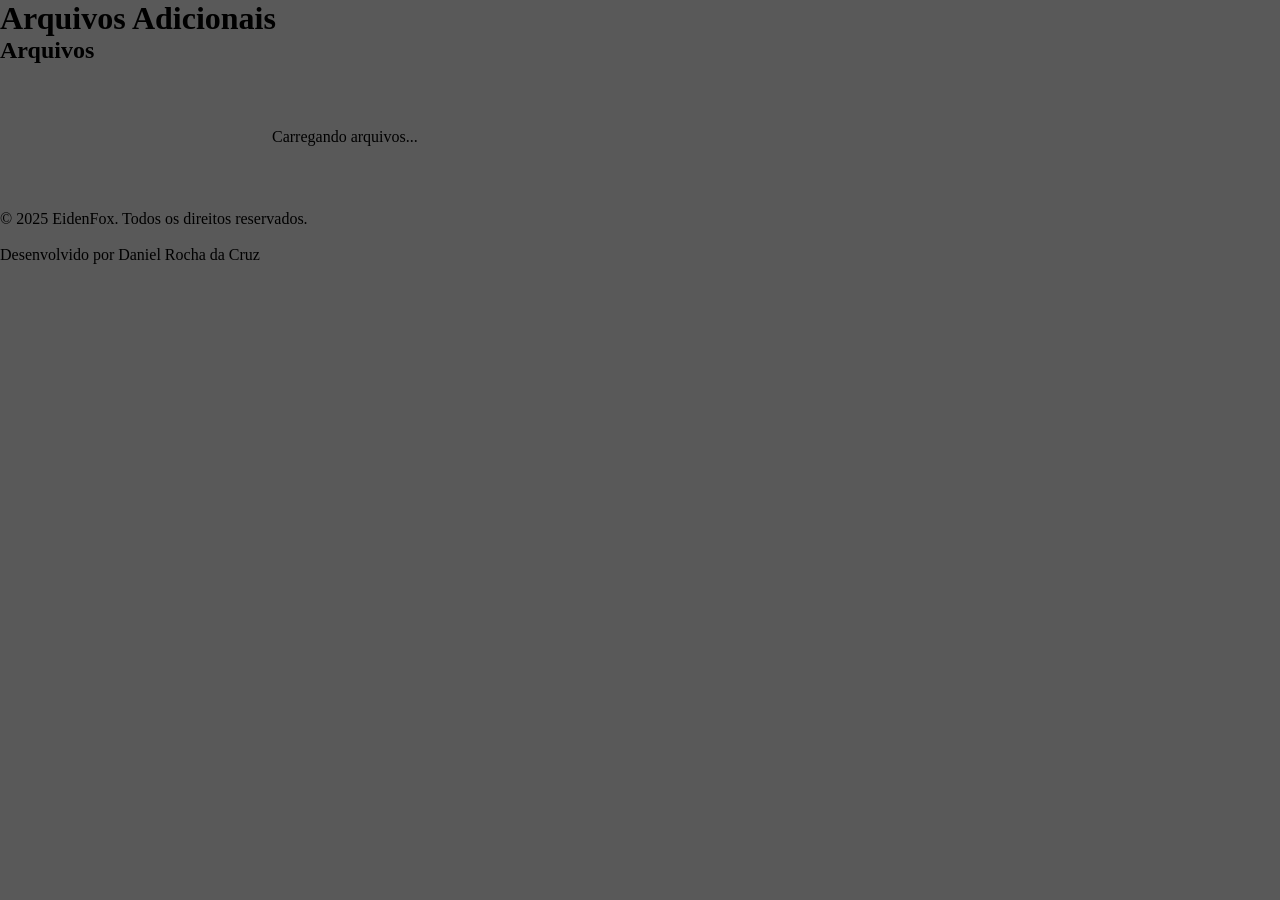
==== misc/index.html @ 3dfcae35 "teste" ====
<!DOCTYPE html>
<html lang="pt-br">
<head>
    <meta charset="UTF-8">
    <meta name="viewport" content="width=device-width, initial-scale=1.0">
    <title>Arquivos Misc - EidenFox</title>
    <link rel="stylesheet" href="../style.css"> <link href="https://fonts.googleapis.com/css2?family=Merienda:wght@300..900&family=Permanent+Marker&display=swap" rel="stylesheet">
    <style>
        a {
            text-decoration: none;
        }
        .file-list {
            display: flex;
            flex-direction: column;
            gap: 10px;
            max-width: 800px;
            margin: 2rem auto;
            padding: 2rem;
        }
        .file-item {
            display: flex;
            align-items: center;
            padding: 1rem;
            background: rgba(182, 182, 182, 0.22);
            border-radius: 0.5rem;
            border: 1px solid rgba(255, 0, 123, 0.5);
            transition: 0.3s;
            text-decoration: none;
        }
        .file-item:hover {
            background-color: rgba(51, 0, 46, 0.5);
            box-shadow: 0 0px 20px rgba(255, 0, 225, 0.4);
            transform: translateX(10px);
        }
        .file-name {
            color: aliceblue;
            font-family: 'Merienda', cursive;
            text-shadow: #ff008c 2px 2px;
        }
    </style>
</head>
<body class="body-background">
    <header>
        <div class="header-div">
            <h1>Arquivos Adicionais</h1>
        </div>
    </header>

    <h2>Arquivos</h2>

    <section class="content">
        <div id="file-container" class="file-list">
            <p id="loading">Carregando arquivos...</p>
        </div>
    </section>

    <footer>
        <p>&copy; 2025 EidenFox. Todos os direitos reservados.</p><br>
        <p>Desenvolvido por Daniel Rocha da Cruz</p>
    </footer>

    <script>
        async function listFiles() {
            const user = 'EidenFox';
            const repo = 'WebSenacTrabalho';
            const path = 'misc';
            const container = document.getElementById('file-container');


            const response = await fetch(`https://api.github.com/repos/${user}/${repo}/contents/${path}`);
            const data = await response.json();
            
            container.innerHTML = '';

            data.forEach(file => {
                if (file.name !== 'index.html') {
                    const doc = document.createElement('doc');
                    doc.href = file.name;
                    doc.className = 'file-item';
                    doc.innerHTML = `<a href="${doc.href}" class="file-name">📄 ${file.name}</a>`;
                    container.appendChild(doc);
                }
            });
        }

        listFiles();

    </script>

    </body>
</html>
---- style.css ----
:root {
    --neon-pink: #ff0073;
    --neon-purple: #81008a;
    --glass-bg: rgba(18, 1, 24, 0.45);
    --border-glass: rgba(255, 0, 115, 0.5);
}

* {
    margin: 0;
    padding: 0;
    box-sizing: border-box;
}

body.main-site {
    background: #0a0a0a;
    background-image: url('img/1354199.jpeg');
    background-size: cover;
    background-attachment: fixed;
    font-family: 'Merienda', cursive;
    flex-grow: 1;
    color: white;
}

body::before {
    content: "";
    position: fixed;
    inset: 0;
    background: rgba(0, 0, 0, 0.65);
    backdrop-filter: blur(5px);
    z-index: -1;
}

.hero-header {
    height: 40vh;
    display: flex;
    justify-content: center;
    align-items: center;
    background-image: url('https://images3.alphacoders.com/133/thumb-1920-1332803.png');
    background-size: cover;
    background-position: center;
    box-shadow: 0 5px 25px var(--neon-pink);
    border-radius: 0 0 2rem 2rem;
}

.glass-container {
    background: var(--glass-bg);
    padding: 2.5rem;
    border-radius: 2rem;
    border: 1px solid var(--border-glass);
    backdrop-filter: blur(12px);
    text-align: center;
}

.neon-title {
    font-family: 'Permanent Marker', cursive;
    font-size: 3.5rem;
    color: white;
    text-shadow: 0 0 10px var(--neon-pink), 3px 3px var(--neon-purple);
}

.services-grid {
    display: grid;
    grid-template-columns: repeat(auto-fit, minmax(300px, 1fr));
    gap: 2rem;
    padding: 4rem 2rem;
    max-width: 1200px;
    margin: 0 auto;
}

.service-card {
    background: var(--glass-bg);
    border: 1px solid var(--border-glass);
    border-radius: 1.5rem;
    padding: 2rem;
    backdrop-filter: blur(8px);
    transition: transform 0.3s ease, box-shadow 0.3s ease;
}

.service-card:hover {
    transform: translateY(-10px);
    box-shadow: 0 0 20px var(--neon-pink);
    border-color: var(--neon-purple);
}

.card-icon {
    font-size: 3rem;
    margin-bottom: 1rem;
}

.site-footer {
    padding: 1rem;
    margin-top: 4rem;
    text-align: center;
    background: linear-gradient(transparent, var(--neon-purple));
}

.footer-glass {
    display: inline-block;
    padding: 1rem 2rem;
    background: rgba(0, 0, 0, 0.3);
    border-radius: 1rem;
    border-top: 1px solid var(--neon-pink);
}
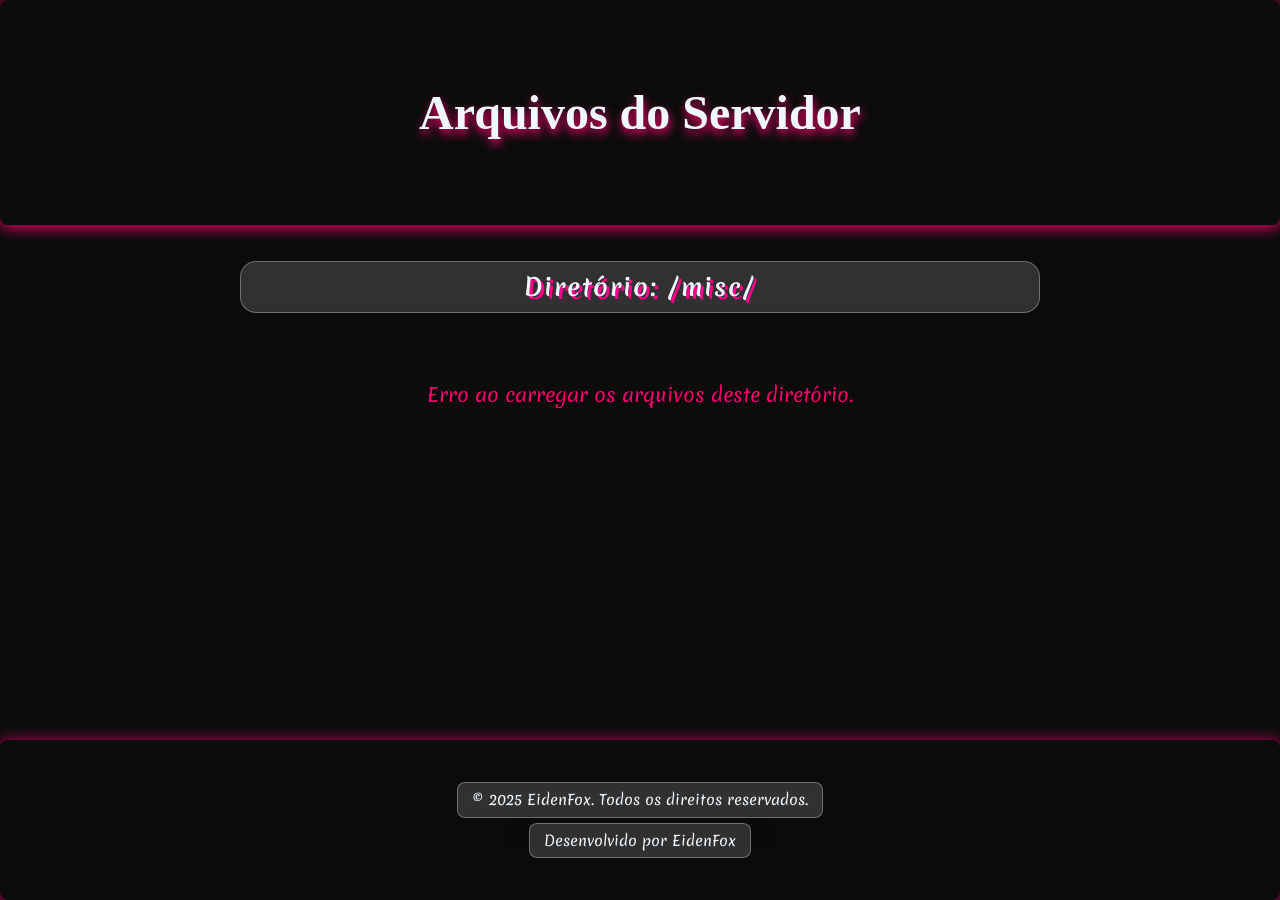
==== commit 52654ec5: "Indexador dos arquivos da pasta" ====
--- a/misc/index.html
+++ b/misc/index.html
@@ -3,89 +3,259 @@
 <head>
     <meta charset="UTF-8">
     <meta name="viewport" content="width=device-width, initial-scale=1.0">
-    <title>Arquivos Misc - EidenFox</title>
-    <link rel="stylesheet" href="../style.css"> <link href="https://fonts.googleapis.com/css2?family=Merienda:wght@300..900&family=Permanent+Marker&display=swap" rel="stylesheet">
+    <title>Indexador de Diretório - EidenFox</title>
+    
+    <link rel="preconnect" href="https://fonts.googleapis.com">
+    <link rel="preconnect" href="https://fonts.gstatic.com" crossorigin>
+    <link href="https://fonts.googleapis.com/css2?family=Merienda:wght@300..900&family=Permanent+Marker&display=swap" rel="stylesheet">
+
     <style>
-        a {
+        * {
+            margin: 0;
+            padding: 0;
+            box-sizing: border-box;
+            color: aliceblue;
+        }
+
+        body {    
+            display: flex;
+            flex-direction: column;
+            min-height: 100vh;
+            background-color: #2a2a2a;
+            background-image: url('https://images3.alphacoders.com/133/thumb-1920-1332803.png');
+            background-size: cover;
+            background-attachment: fixed;
+            background-position: center;
+            font-family: 'Merienda', cursive;
+        }
+
+        body::before {
+            content: "";
+            position: fixed;
+            width: 100%;
+            height: 100%;
+            background-color: rgba(0, 0, 0, 0.7); 
+            backdrop-filter: blur(7px);
+            -webkit-backdrop-filter: blur(7px);
+            z-index: -1;
+            top: 0;
+            left: 0;
+        }
+
+        h2.diretorio-titulo {
+            padding: 0.5rem;
+            background: rgba(182, 182, 182, 0.22);
+            border-radius: 16px;
+            box-shadow: 0 4px 30px rgba(0, 0, 0, 0.1);
+            backdrop-filter: blur(5px);
+            -webkit-backdrop-filter: blur(5px);
+            border: 1px solid rgba(255, 255, 255, 0.3);
+            text-shadow: #ff008c 3px 3px;
+            letter-spacing: 2px;
+            margin: 20px auto 0 auto;
+            text-align: center;
+            max-width: 800px;
+            width: 90%;
+        }
+
+        header {
+            display: flex;
+            justify-content: center;
+            align-items: center;
+            width: 100%;
+            min-height: 25vh;
+            background-image: url('https://images3.alphacoders.com/133/thumb-1920-1332803.png');
+            background-size: cover;
+            background-position: center 60%;
+            box-shadow: #ff0073 0px 2px 15px;
+            border-radius: 0.5rem;
+            margin-bottom: 1rem;
+        }
+
+        .header-div {
+            display: flex;
+            justify-content: center;
+            align-items: center;
+            width: 100%;
+        }
+
+        .header-div > h1 {
+            font-family: "Permanent Marker", cursive;
+            font-size: 3rem;
+            text-shadow: #ff0073 1px 5px 10px;
+            text-align: center;
+        }
+
+        .content {
+            padding: 20px;
+            flex: 1;
+            width: 100%;
+        }
+
+        .file-list {
+            display: flex;
+            flex-direction: column;
+            gap: 12px;
+            max-width: 800px;
+            margin: 0 auto;
+            padding: 1rem;
+        }
+
+        .file-item {
+            display: flex;
+            align-items: center;
+            padding: 1.2rem;
+            background: rgba(182, 182, 182, 0.15);
+            border-radius: 12px;
+            border: 1px solid rgba(255, 0, 123, 0.4);
+            box-shadow: 0 4px 30px rgba(0, 0, 0, 0.1);
+            backdrop-filter: blur(3px);
+            -webkit-backdrop-filter: blur(3px);
             text-decoration: none;
-        }
-        .file-list {
+            transition: all 0.3s ease;
+        }
+
+        .file-item:hover {
+            background-color: rgba(51, 0, 46, 0.4);
+            border-color: rgba(255, 0, 225, 0.8);
+            box-shadow: 0 0px 20px rgba(255, 0, 225, 0.5);
+            transform: translateX(8px);
+        }
+
+        .file-name {
+            color: aquamarine;
+            font-family: 'Merienda', cursive;
+            font-size: 1.1rem;
+            text-shadow: 1px 1px 2px rgba(0, 0, 0, 0.6);
+        }
+
+        .back-item {
+            border: 1px dashed rgba(0, 255, 234, 0.4);
+            background: rgba(0, 51, 46, 0.2);
+        }
+        
+        .back-item .file-name {
+            color: #00ffff;
+        }
+
+        #loading, .error-message {
+            text-align: center;
+            font-size: 1.2rem;
+            padding: 2rem;
+            color: #ff0073;
+            text-shadow: 1px 1px 2px black;
+        }
+
+        footer {
             display: flex;
             flex-direction: column;
-            gap: 10px;
-            max-width: 800px;
-            margin: 2rem auto;
-            padding: 2rem;
-        }
-        .file-item {
-            display: flex;
-            align-items: center;
-            padding: 1rem;
+            justify-content: center;
+            align-items: center;
+            width: 100%;
+            height: 10rem;
+            background-image: url('https://images3.alphacoders.com/133/thumb-1920-1332803.png');
+            background-size: cover;
+            background-position: center 60%;
+            box-shadow: #ff0073 0px 2px 15px;
+            border-radius: 0.5rem;
+            margin-top: 2rem;
+        }
+
+        footer > p {
+            padding: 0.4rem 0.9rem;
+            border-radius: 0.5rem;
             background: rgba(182, 182, 182, 0.22);
-            border-radius: 0.5rem;
-            border: 1px solid rgba(255, 0, 123, 0.5);
-            transition: 0.3s;
-            text-decoration: none;
-        }
-        .file-item:hover {
-            background-color: rgba(51, 0, 46, 0.5);
-            box-shadow: 0 0px 20px rgba(255, 0, 225, 0.4);
-            transform: translateX(10px);
-        }
-        .file-name {
-            color: aliceblue;
-            font-family: 'Merienda', cursive;
-            text-shadow: #ff008c 2px 2px;
+            box-shadow: 0 4px 30px rgba(0, 0, 0, 0.1);
+            backdrop-filter: blur(5px);
+            -webkit-backdrop-filter: blur(5px);
+            border: 1px solid rgba(255, 255, 255, 0.3);
+            font-size: 0.9rem;
         }
     </style>
 </head>
 <body class="body-background">
+
     <header>
         <div class="header-div">
-            <h1>Arquivos Adicionais</h1>
+            <h1>Arquivos do Servidor</h1>
         </div>
     </header>
 
-    <h2>Arquivos</h2>
+    <h2 id="current-dir" class="diretorio-titulo">Diretório: /</h2>
 
     <section class="content">
         <div id="file-container" class="file-list">
-            <p id="loading">Carregando arquivos...</p>
+            <p id="loading">Buscando lista de arquivos...</p>
         </div>
     </section>
 
     <footer>
-        <p>&copy; 2025 EidenFox. Todos os direitos reservados.</p><br>
-        <p>Desenvolvido por Daniel Rocha da Cruz</p>
+        <p>&copy; 2025 EidenFox. Todos os direitos reservados.</p>
+        <p style="margin-top: 5px;">Desenvolvido por EidenFox</p>
     </footer>
 
     <script>
-        async function listFiles() {
+        async function listDynamicFiles() {
             const user = 'EidenFox';
-            const repo = 'WebSenacTrabalho';
-            const path = 'misc';
+            const repo = 'EidenFoxPage';
             const container = document.getElementById('file-container');
-
-
-            const response = await fetch(`https://api.github.com/repos/${user}/${repo}/contents/${path}`);
-            const data = await response.json();
+            const dirTitle = document.getElementById('current-dir');
+
+            const urlPath = window.location.pathname;
             
-            container.innerHTML = '';
-
-            data.forEach(file => {
-                if (file.name !== 'index.html') {
-                    const doc = document.createElement('doc');
-                    doc.href = file.name;
-                    doc.className = 'file-item';
-                    doc.innerHTML = `<a href="${doc.href}" class="file-name">📄 ${file.name}</a>`;
-                    container.appendChild(doc);
+            const segments = urlPath.split('/').filter(segment => segment.length > 0 && !segment.endsWith('.html'));
+            
+            const currentFullPath = segments.join('/');
+
+            dirTitle.innerText = `Diretório: /${segments.length > 0 ? segments.join('/') + '/' : ''}`;
+
+            try {
+                const apiPath = currentFullPath ? currentFullPath : '';
+                const response = await fetch(`https://api.github.com/repos/${user}/${repo}/contents/${apiPath}`);
+                
+                if (!response.ok) throw new Error("Falha na comunicação com a API");
+                
+                const data = await response.json();
+                container.innerHTML = ''; 
+
+                if (segments.length > 0) {
+                    const backA = document.createElement('a');
+                    backA.href = '../';
+                    backA.className = 'file-item back-item';
+                    backA.innerHTML = `<span class="file-name">📁 .. (Voltar para o diretório anterior)</span>`;
+                    container.appendChild(backA);
                 }
-            });
-        }
-
-        listFiles();
-
+
+                if (data.length === 0 || !Array.isArray(data)) {
+                    container.innerHTML += '<p class="error-message">Nenhum arquivo encontrado neste diretório.</p>';
+                    return;
+                }
+
+                data.sort((a, b) => (b.type === 'dir') - (a.type === 'dir'));
+
+                data.forEach(file => {
+                    if (file.name !== 'index.html') {
+                        const a = document.createElement('a');
+                        
+                        if (file.type === 'dir') {
+                            a.href = `${file.name}/`;
+                            a.className = 'file-item';
+                            a.innerHTML = `<span class="file-name">📁 ${file.name}/</span>`;
+                        } else {
+                            a.href = file.name;
+                            a.className = 'file-item';
+                            a.innerHTML = `<span class="file-name">📄 ${file.name}</span>`;
+                        }
+                        container.appendChild(a);
+                    }
+                });
+            } catch (error) {
+                container.innerHTML = '<p class="error-message">Erro ao carregar os arquivos deste diretório.</p>';
+                console.error("Erro na API do GitHub:", error);
+            }
+        }
+
+        listDynamicFiles();
     </script>
-
-    </body>
+</body>
 </html>
